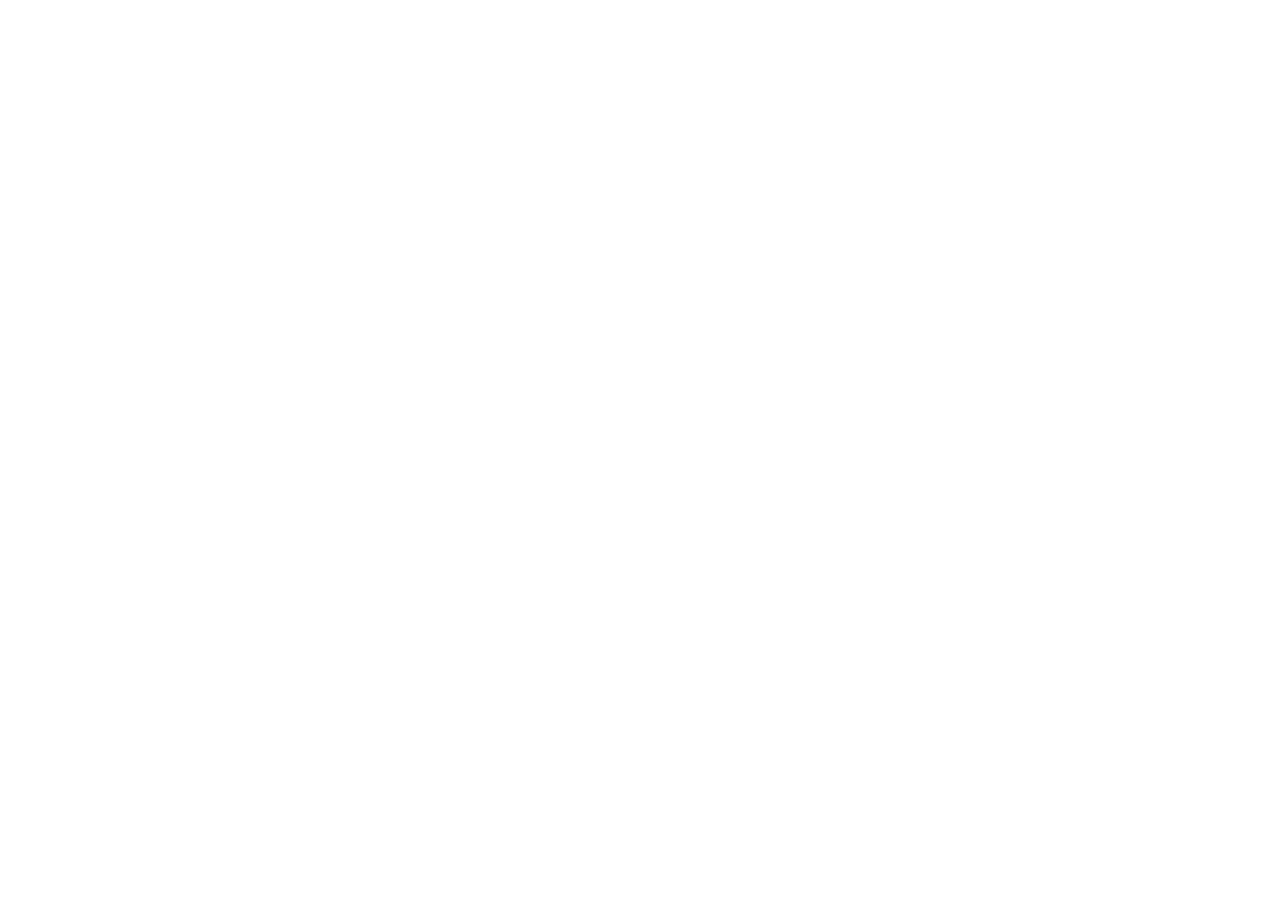
==== index.html @ 6f212927 "git push" ====
<!DOCTYPE html>
<html lang="pt-br">
<head>
    <meta charset="UTF-8">
    <meta name="viewport" content="width=device-width, initial-scale=1.0">
    <title>Document</title>
</head>
<body>
    
</body>
</html>
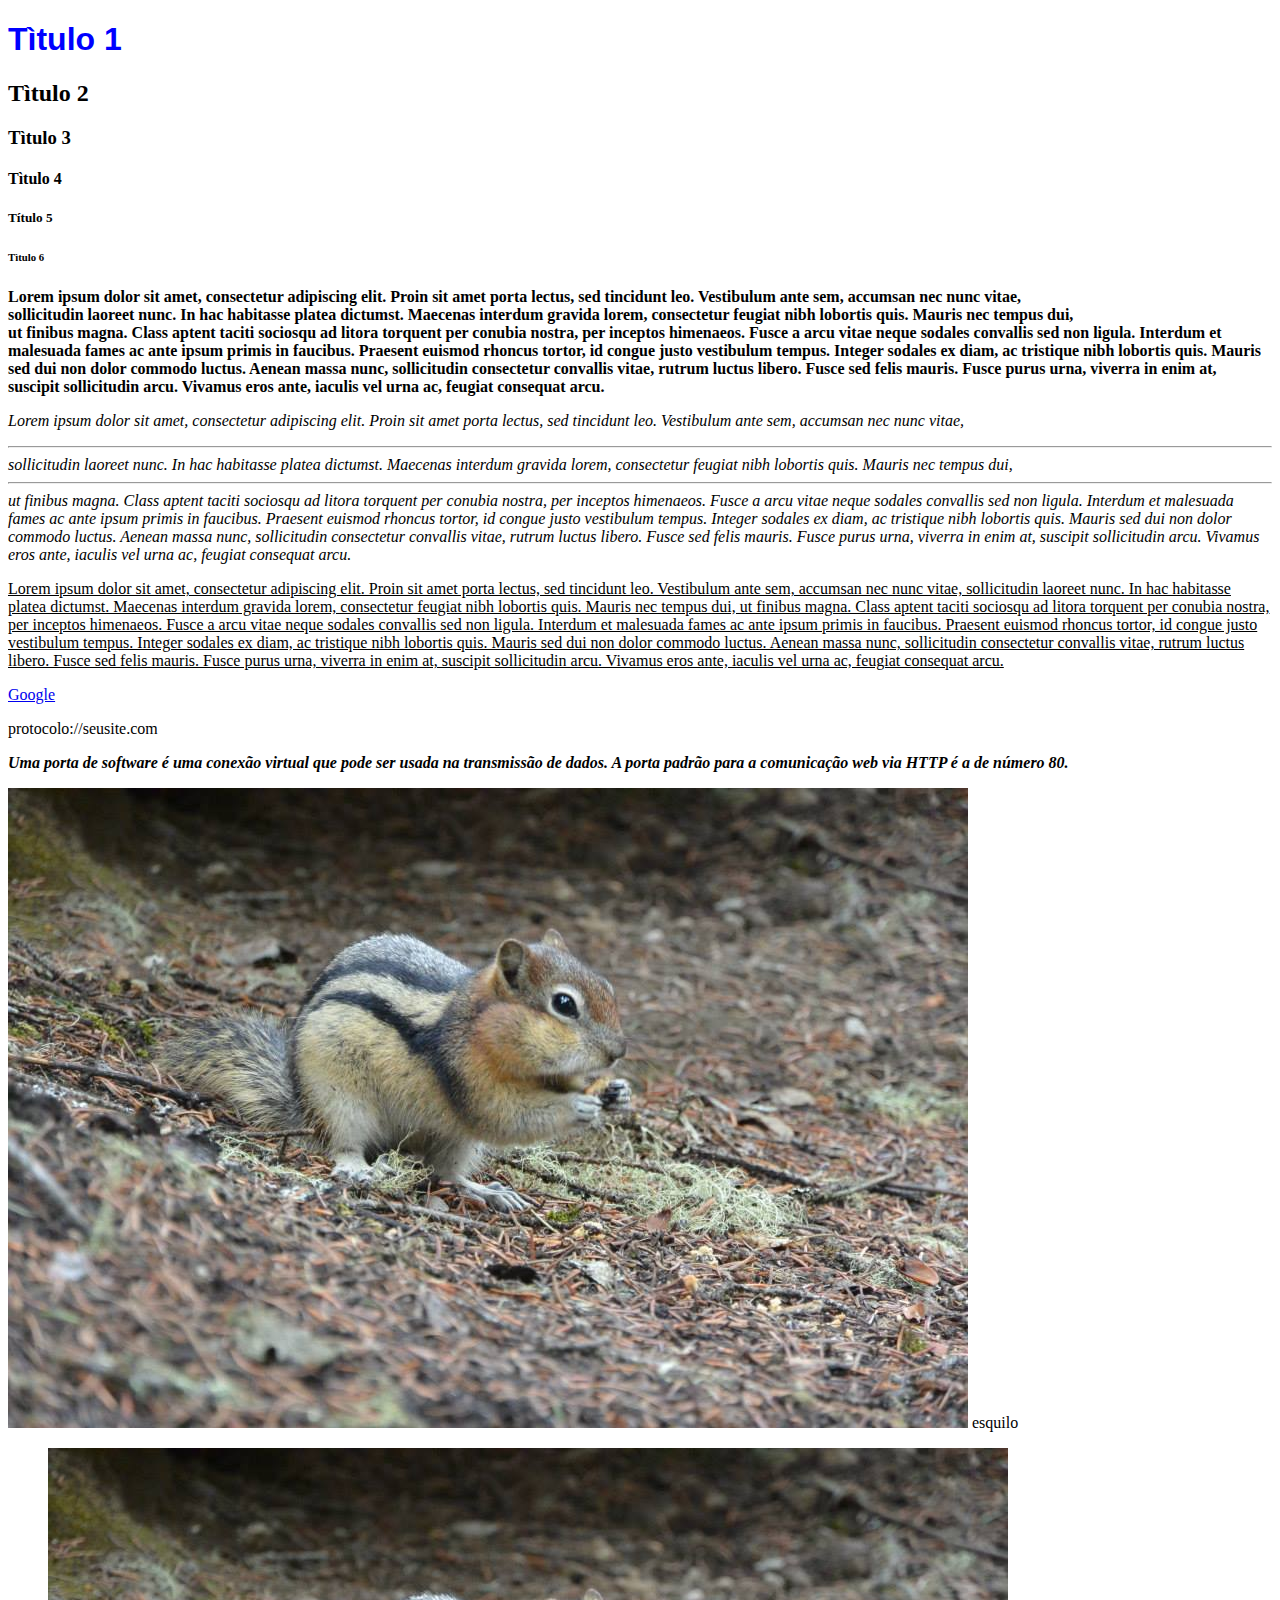
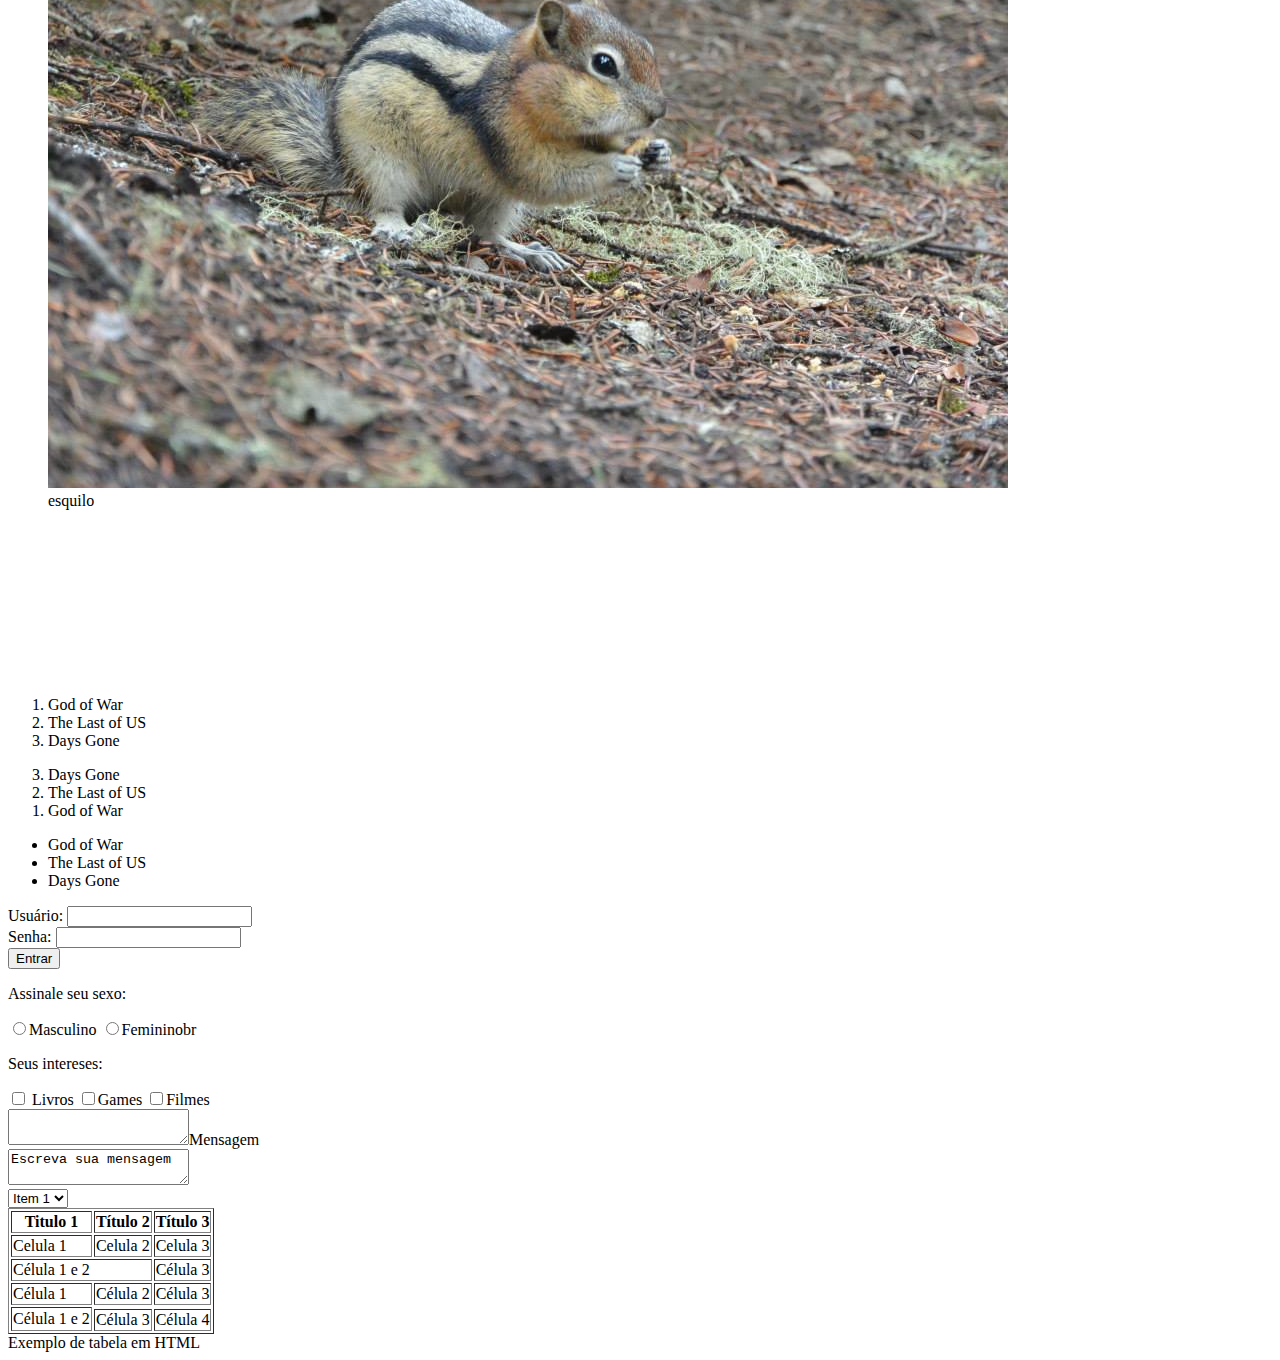
==== commit 1f4f77ee: "git push" ====
--- a/index.html
+++ b/index.html
@@ -1,11 +1,130 @@
 <!DOCTYPE html>
 <html lang="pt-br">
+
 <head>
     <meta charset="UTF-8">
     <meta name="viewport" content="width=device-width, initial-scale=1.0">
     <title>Document</title>
 </head>
+
 <body>
-    
+    <!--AQUI COLOCAREMOS NOSSO CÓDIGO-->
+    <h1 style="color: blue; font-family: Arial, Helvetica, sans-serif;"> Tìtulo 1 </h1>
+    <h2> Tìtulo 2 </h2>
+    <h3> Tìtulo 3 </h3>
+    <h4> Tìtulo 4 </h4>
+    <h5> Título 5 </h5>
+    <h6> Tìtulo 6 </h6>
+    <p> <b> Lorem ipsum dolor sit amet, consectetur adipiscing elit. Proin sit amet porta lectus, sed tincidunt leo.
+            Vestibulum ante sem, accumsan nec nunc vitae, <br /> sollicitudin laoreet nunc. In hac habitasse platea
+            dictumst. Maecenas interdum gravida lorem, consectetur feugiat nibh lobortis quis. Mauris nec tempus dui,
+            <br /> ut finibus magna. Class aptent taciti sociosqu ad litora torquent per conubia nostra, per inceptos
+            himenaeos. Fusce a arcu vitae neque sodales convallis sed non ligula. Interdum et malesuada fames ac ante
+            ipsum primis in faucibus. Praesent euismod rhoncus tortor, id congue justo vestibulum tempus. Integer
+            sodales ex diam, ac tristique nibh lobortis quis. Mauris sed dui non dolor commodo luctus. Aenean massa
+            nunc, sollicitudin consectetur convallis vitae, rutrum luctus libero. Fusce sed felis mauris. Fusce purus
+            urna, viverra in enim at, suscipit sollicitudin arcu. Vivamus eros ante, iaculis vel urna ac, feugiat
+            consequat arcu. </b></p>
+    <p> <I> Lorem ipsum dolor sit amet, consectetur adipiscing elit. Proin sit amet porta lectus, sed tincidunt leo.
+            Vestibulum ante sem, accumsan nec nunc vitae,
+            <hr /> sollicitudin laoreet nunc. In hac habitasse platea dictumst. Maecenas interdum gravida lorem,
+            consectetur feugiat nibh lobortis quis. Mauris nec tempus dui,
+            <hr /> ut finibus magna. Class aptent taciti sociosqu ad litora torquent per conubia nostra, per inceptos
+            himenaeos. Fusce a arcu vitae neque sodales convallis sed non ligula. Interdum et malesuada fames ac ante
+            ipsum primis in faucibus. Praesent euismod rhoncus tortor, id congue justo vestibulum tempus. Integer
+            sodales ex diam, ac tristique nibh lobortis quis. Mauris sed dui non dolor commodo luctus. Aenean massa
+            nunc, sollicitudin consectetur convallis vitae, rutrum luctus libero. Fusce sed felis mauris. Fusce purus
+            urna, viverra in enim at, suscipit sollicitudin arcu. Vivamus eros ante, iaculis vel urna ac, feugiat
+            consequat arcu.
+        </I></p>
+    <p> <u>Lorem ipsum dolor sit amet, consectetur adipiscing elit. Proin sit amet porta lectus, sed tincidunt leo.
+            Vestibulum ante sem, accumsan nec nunc vitae, sollicitudin laoreet nunc. In hac habitasse platea dictumst.
+            Maecenas interdum gravida lorem, consectetur feugiat nibh lobortis quis. Mauris nec tempus dui, ut finibus
+            magna. Class aptent taciti sociosqu ad litora torquent per conubia nostra, per inceptos himenaeos. Fusce a
+            arcu vitae neque sodales convallis sed non ligula. Interdum et malesuada fames ac ante ipsum primis in
+            faucibus. Praesent euismod rhoncus tortor, id congue justo vestibulum tempus. Integer sodales ex diam, ac
+            tristique nibh lobortis quis. Mauris sed dui non dolor commodo luctus. Aenean massa nunc, sollicitudin
+            consectetur convallis vitae, rutrum luctus libero. Fusce sed felis mauris. Fusce purus urna, viverra in enim
+            at, suscipit sollicitudin arcu. Vivamus eros ante, iaculis vel urna ac, feugiat consequat arcu. </u> </p>
+    <a href="www.google.com.br">Google</a>
+    <p> protocolo://seusite.com </p>
+    <p> <strong> <i> Uma porta de software é uma conexão virtual que pode ser usada na transmissão de dados. A porta
+                padrão para a comunicação web via HTTP é a de número 80. </i></strong></p>
+    <img src="IMG/esquilo.jpg" alt="esquilo"> esquilo
+    <figure>
+        <img src="IMG/esquilo.jpg" alt="esquilo">
+        <figcaption> esquilo</figcaption>
+    </figure>
+    <audio src="audio/music.mp3">nome do audio</audio>
+    <video src="video/video.mp4">nome do video</video>
+
+    <ol>
+        <li> God of War</li>
+        <li> The Last of US</li>
+        <li> Days Gone </li>
+    </ol>
+    <ol reversed>
+        <li> Days Gone</li>
+        <li>The Last of US</li>
+        <li> God of War</li>
+    </ol>
+    <ul>
+        <li>God of War</li>
+        <li>The Last of US</li>
+        <li>Days Gone</li>
+    </ul>
+    <form action="Contato">
+        Usuário: <input type="text" name="Usuário" required /><br>
+        Senha: <input type="password" name="Senha" required /><br>
+        <input type="submit" value="Entrar" /><br>
+        <p>Assinale seu sexo:</p>
+        <input type="radio" type="Sexo" value="M" />Masculino
+        <input type="radio" type="Sexo" value="F">Femininobr
+        <br>
+        <p>Seus intereses:</p>
+        <input type="checkbox" name="Interesses" id="Livros"> Livros
+        <input type="checkbox" name="Interesses" id="Games">Games
+        <input type="checkbox" name="Interesses" id="Filmes">Filmes
+        <br>
+        <textarea name="Mensagem" id="Mensagem"></textarea>Mensagem
+        <br>
+        <textarea name="Mensagem">Escreva sua mensagem</textarea><br>
+        <select name="Opções" id="">
+            <option value="'">Item 1</option>
+            <option value="2">Item 2</option>
+            <option value="3">Item 3</option>
+        </select><br>
+    </form>
+    <table border="1">
+        <tr>
+            <th>Titulo 1</th>
+            <th>Título 2</th>
+            <th>Título 3</th>
+        </tr>
+        <tr>
+            <td>Celula 1</td>
+            <td>Celula 2</td>
+            <td>Celula 3</td>
+        </tr>
+        <tr>
+            <td colspan="2">Célula 1 e 2</td>
+            <td>Célula 3</td>
+        </tr>
+        <tr>
+            <td>Célula 1</td>
+            <td>Célula 2</td>
+            <td>Célula 3</td>
+        </tr>
+        <tr>
+            <td rowspan="2">Célula 1 e 2</td>
+        </tr>
+        <tr>
+            <td>Célula 3</td>
+            <td>Célula 4</td>
+        </tr>
+    </table>
+    <caption>Exemplo de tabela em HTML</caption>
+
 </body>
+
 </html>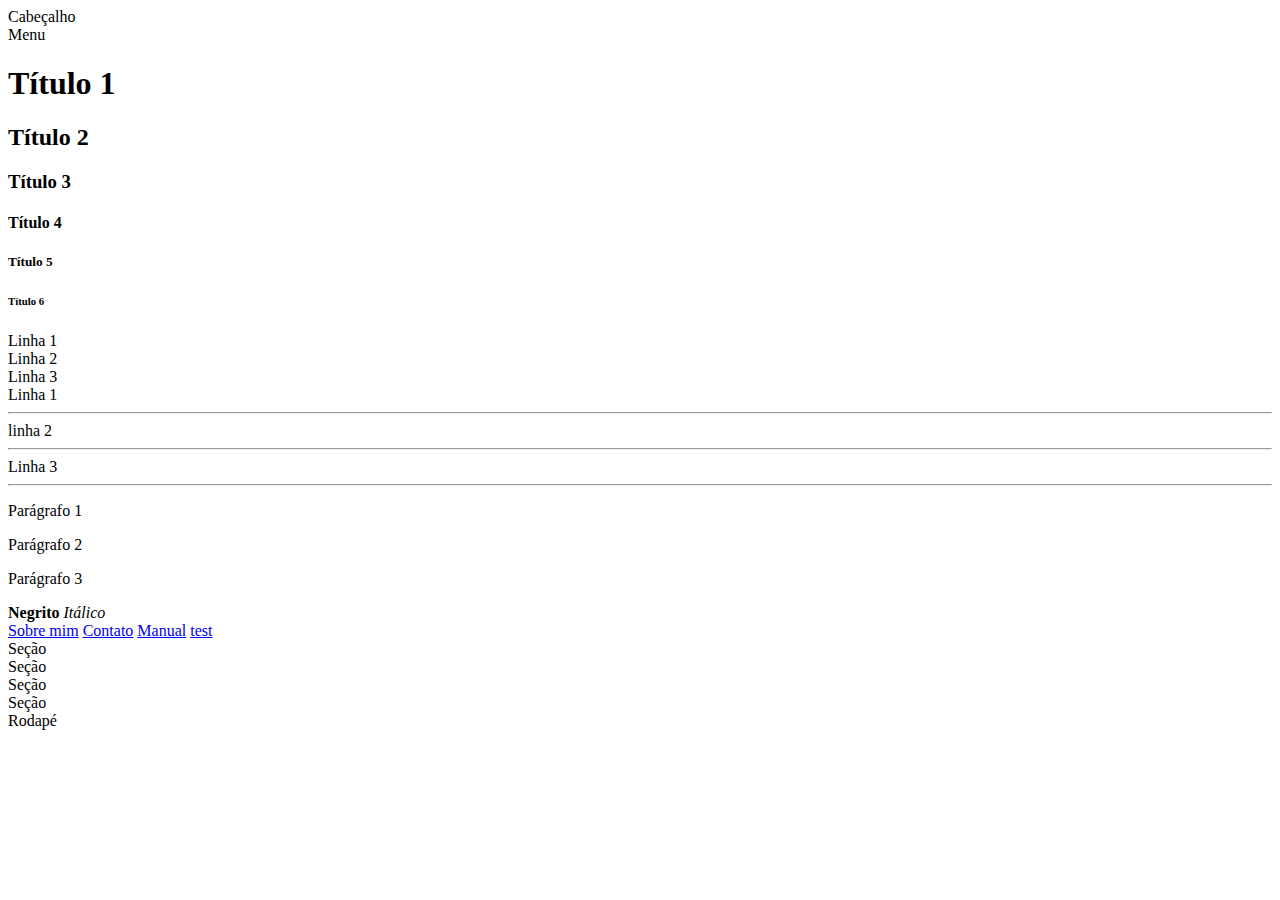
==== commit 44f52f07: "git push" ====
--- a/index.html
+++ b/index.html
@@ -1,130 +1,60 @@
 <!DOCTYPE html>
-<html lang="pt-br">
+<html lang="en">
 
 <head>
     <meta charset="UTF-8">
     <meta name="viewport" content="width=device-width, initial-scale=1.0">
-    <title>Document</title>
+    <title>Index</title>
 </head>
 
 <body>
-    <!--AQUI COLOCAREMOS NOSSO CÓDIGO-->
-    <h1 style="color: blue; font-family: Arial, Helvetica, sans-serif;"> Tìtulo 1 </h1>
-    <h2> Tìtulo 2 </h2>
-    <h3> Tìtulo 3 </h3>
-    <h4> Tìtulo 4 </h4>
-    <h5> Título 5 </h5>
-    <h6> Tìtulo 6 </h6>
-    <p> <b> Lorem ipsum dolor sit amet, consectetur adipiscing elit. Proin sit amet porta lectus, sed tincidunt leo.
-            Vestibulum ante sem, accumsan nec nunc vitae, <br /> sollicitudin laoreet nunc. In hac habitasse platea
-            dictumst. Maecenas interdum gravida lorem, consectetur feugiat nibh lobortis quis. Mauris nec tempus dui,
-            <br /> ut finibus magna. Class aptent taciti sociosqu ad litora torquent per conubia nostra, per inceptos
-            himenaeos. Fusce a arcu vitae neque sodales convallis sed non ligula. Interdum et malesuada fames ac ante
-            ipsum primis in faucibus. Praesent euismod rhoncus tortor, id congue justo vestibulum tempus. Integer
-            sodales ex diam, ac tristique nibh lobortis quis. Mauris sed dui non dolor commodo luctus. Aenean massa
-            nunc, sollicitudin consectetur convallis vitae, rutrum luctus libero. Fusce sed felis mauris. Fusce purus
-            urna, viverra in enim at, suscipit sollicitudin arcu. Vivamus eros ante, iaculis vel urna ac, feugiat
-            consequat arcu. </b></p>
-    <p> <I> Lorem ipsum dolor sit amet, consectetur adipiscing elit. Proin sit amet porta lectus, sed tincidunt leo.
-            Vestibulum ante sem, accumsan nec nunc vitae,
-            <hr /> sollicitudin laoreet nunc. In hac habitasse platea dictumst. Maecenas interdum gravida lorem,
-            consectetur feugiat nibh lobortis quis. Mauris nec tempus dui,
-            <hr /> ut finibus magna. Class aptent taciti sociosqu ad litora torquent per conubia nostra, per inceptos
-            himenaeos. Fusce a arcu vitae neque sodales convallis sed non ligula. Interdum et malesuada fames ac ante
-            ipsum primis in faucibus. Praesent euismod rhoncus tortor, id congue justo vestibulum tempus. Integer
-            sodales ex diam, ac tristique nibh lobortis quis. Mauris sed dui non dolor commodo luctus. Aenean massa
-            nunc, sollicitudin consectetur convallis vitae, rutrum luctus libero. Fusce sed felis mauris. Fusce purus
-            urna, viverra in enim at, suscipit sollicitudin arcu. Vivamus eros ante, iaculis vel urna ac, feugiat
-            consequat arcu.
-        </I></p>
-    <p> <u>Lorem ipsum dolor sit amet, consectetur adipiscing elit. Proin sit amet porta lectus, sed tincidunt leo.
-            Vestibulum ante sem, accumsan nec nunc vitae, sollicitudin laoreet nunc. In hac habitasse platea dictumst.
-            Maecenas interdum gravida lorem, consectetur feugiat nibh lobortis quis. Mauris nec tempus dui, ut finibus
-            magna. Class aptent taciti sociosqu ad litora torquent per conubia nostra, per inceptos himenaeos. Fusce a
-            arcu vitae neque sodales convallis sed non ligula. Interdum et malesuada fames ac ante ipsum primis in
-            faucibus. Praesent euismod rhoncus tortor, id congue justo vestibulum tempus. Integer sodales ex diam, ac
-            tristique nibh lobortis quis. Mauris sed dui non dolor commodo luctus. Aenean massa nunc, sollicitudin
-            consectetur convallis vitae, rutrum luctus libero. Fusce sed felis mauris. Fusce purus urna, viverra in enim
-            at, suscipit sollicitudin arcu. Vivamus eros ante, iaculis vel urna ac, feugiat consequat arcu. </u> </p>
-    <a href="www.google.com.br">Google</a>
-    <p> protocolo://seusite.com </p>
-    <p> <strong> <i> Uma porta de software é uma conexão virtual que pode ser usada na transmissão de dados. A porta
-                padrão para a comunicação web via HTTP é a de número 80. </i></strong></p>
-    <img src="IMG/esquilo.jpg" alt="esquilo"> esquilo
-    <figure>
-        <img src="IMG/esquilo.jpg" alt="esquilo">
-        <figcaption> esquilo</figcaption>
-    </figure>
-    <audio src="audio/music.mp3">nome do audio</audio>
-    <video src="video/video.mp4">nome do video</video>
+    <header>Cabeçalho</header>
 
-    <ol>
-        <li> God of War</li>
-        <li> The Last of US</li>
-        <li> Days Gone </li>
-    </ol>
-    <ol reversed>
-        <li> Days Gone</li>
-        <li>The Last of US</li>
-        <li> God of War</li>
-    </ol>
-    <ul>
-        <li>God of War</li>
-        <li>The Last of US</li>
-        <li>Days Gone</li>
-    </ul>
-    <form action="Contato">
-        Usuário: <input type="text" name="Usuário" required /><br>
-        Senha: <input type="password" name="Senha" required /><br>
-        <input type="submit" value="Entrar" /><br>
-        <p>Assinale seu sexo:</p>
-        <input type="radio" type="Sexo" value="M" />Masculino
-        <input type="radio" type="Sexo" value="F">Femininobr
-        <br>
-        <p>Seus intereses:</p>
-        <input type="checkbox" name="Interesses" id="Livros"> Livros
-        <input type="checkbox" name="Interesses" id="Games">Games
-        <input type="checkbox" name="Interesses" id="Filmes">Filmes
-        <br>
-        <textarea name="Mensagem" id="Mensagem"></textarea>Mensagem
-        <br>
-        <textarea name="Mensagem">Escreva sua mensagem</textarea><br>
-        <select name="Opções" id="">
-            <option value="'">Item 1</option>
-            <option value="2">Item 2</option>
-            <option value="3">Item 3</option>
-        </select><br>
-    </form>
-    <table border="1">
-        <tr>
-            <th>Titulo 1</th>
-            <th>Título 2</th>
-            <th>Título 3</th>
-        </tr>
-        <tr>
-            <td>Celula 1</td>
-            <td>Celula 2</td>
-            <td>Celula 3</td>
-        </tr>
-        <tr>
-            <td colspan="2">Célula 1 e 2</td>
-            <td>Célula 3</td>
-        </tr>
-        <tr>
-            <td>Célula 1</td>
-            <td>Célula 2</td>
-            <td>Célula 3</td>
-        </tr>
-        <tr>
-            <td rowspan="2">Célula 1 e 2</td>
-        </tr>
-        <tr>
-            <td>Célula 3</td>
-            <td>Célula 4</td>
-        </tr>
-    </table>
-    <caption>Exemplo de tabela em HTML</caption>
+    <nav>Menu</nav>
 
+    <section>
+        <h1>Título 1</h1>
+        <h2>Título 2</h2>
+        <h3>Título 3</h3>
+        <h4>Título 4</h4>
+        <h5>Título 5</h5>
+        <h6>Título 6</h6>
+    </section>
+    <section>
+        Linha 1 <br>
+        Linha 2 <br>
+        Linha 3 <br>
+        Linha 1
+        <hr>
+        linha 2
+        <hr>
+        Linha 3
+        <hr>
+    </section>
+    <section>
+        <p>Parágrafo 1</p>
+        <p>Parágrafo 2</p>
+        <p>Parágrafo 3</p>
+    </section>
+    <section>
+        <b>Negrito</b>
+        <i>Itálico</i>
+        <em></em>
+        <!--Comentário-->
+    </section>
+    <section>
+        <a href="http://" target="_blank" rel="noopener noreferrer"></a>
+        <a href="Sobre mim.html">Sobre mim</a>
+        <a href="Contato.html">Contato</a>
+        <a href="Manual Eletrônico de Segurança da Informação e Proteção de Dados.html">Manual</a>
+        <a href="test.html">test</a>
+    </section>
+    <section>Seção</section>
+    <section>Seção</section>
+    <section>Seção</section>
+    <section>Seção</section>
+
+    <footer>Rodapé</footer>
 </body>
 
 </html>